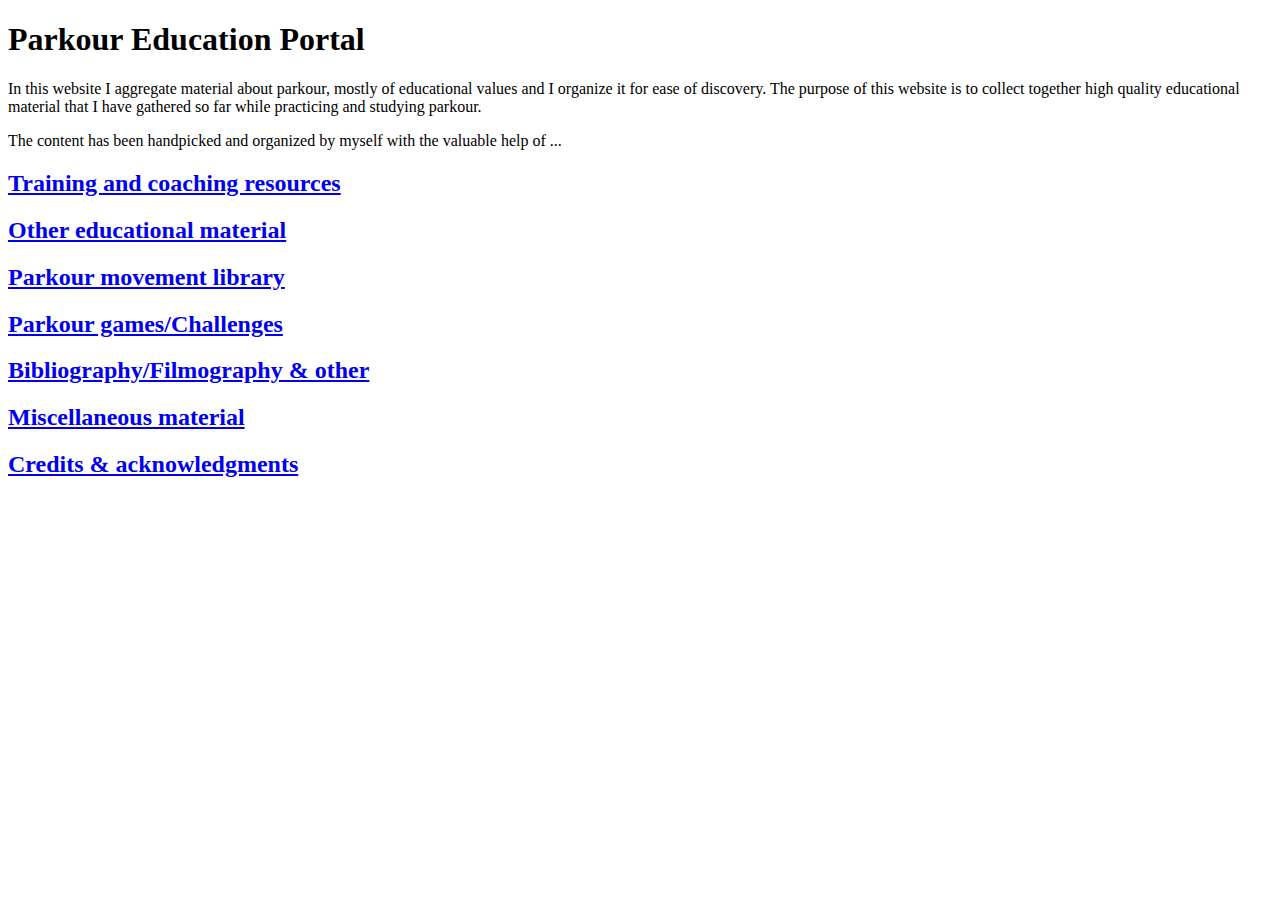
==== index.html @ c6c58deb "test of subpage" ====
<!DOCTYPE html>

<html lang="en" dir="ltr">
<head>
  <title>Parkour Education</title>
  <meta charset="utf-8">
  <link rel="stylesheet" href="style.css">
  <meta name="viewport" content="width=device-width, initial-scale=1.0">
</head>
<body>
  <section>
    <h1>Parkour Education Portal</h1>
  </section>
  <section>
    <p>In this website I aggregate material about parkour, mostly of educational values and I organize it for ease of discovery. The purpose of this website is to collect together high quality educational material that I have gathered so far while practicing and studying parkour.</p>
    <p>The content has been handpicked and organized by myself with the valuable help of ...</p>

  </section>
  <section>
    <h2> <a href="training_coathcing_material.html">Training and coaching resources</a> </h2>
    <h2> <a href="other_educational_material.html">Other educational material</a> </h2>
    <h2> <a href="Parkour moves pages/parkour_moves.html">Parkour movement library</a> </h2>
    <h2> <a href="parkour_games.html">Parkour games/Challenges</a> </h2>
    <h2> <a href="bibliography_etc.html">Bibliography/Filmography & other</a> </h2>
    <h2> <a href="misc.html">Miscellaneous material</a> </h2>
    <h2> <a href="credits.html">Credits & acknowledgments</a> </h2>
  </section>
</body>
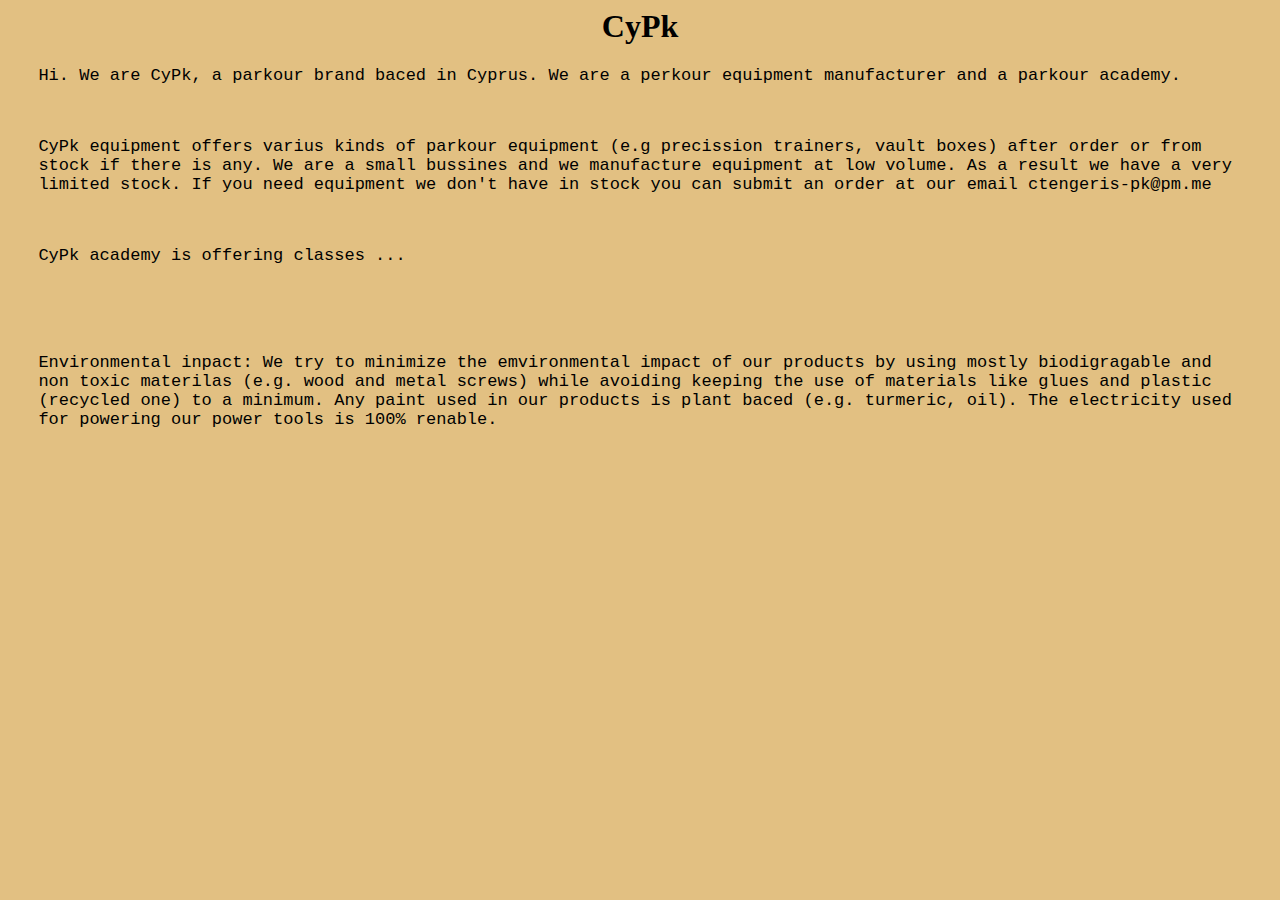
==== commit 75d90afa: "Add files via upload" ====
--- a/index.html
+++ b/index.html
@@ -1,28 +1,22 @@
-<!DOCTYPE html>
-
 <html lang="en" dir="ltr">
 <head>
-  <title>Parkour Education</title>
+  <title>CyPk equipment</title>
   <meta charset="utf-8">
   <link rel="stylesheet" href="style.css">
   <meta name="viewport" content="width=device-width, initial-scale=1.0">
 </head>
-<body>
-  <section>
-    <h1>Parkour Education Portal</h1>
-  </section>
-  <section>
-    <p>In this website I aggregate material about parkour, mostly of educational values and I organize it for ease of discovery. The purpose of this website is to collect together high quality educational material that I have gathered so far while practicing and studying parkour.</p>
-    <p>The content has been handpicked and organized by myself with the valuable help of ...</p>
 
-  </section>
-  <section>
-    <h2> <a href="training_coathcing_material.html">Training and coaching resources</a> </h2>
-    <h2> <a href="other_educational_material.html">Other educational material</a> </h2>
-    <h2> <a href="Parkour moves pages/parkour_moves.html">Parkour movement library</a> </h2>
-    <h2> <a href="parkour_games.html">Parkour games/Challenges</a> </h2>
-    <h2> <a href="bibliography_etc.html">Bibliography/Filmography & other</a> </h2>
-    <h2> <a href="misc.html">Miscellaneous material</a> </h2>
-    <h2> <a href="credits.html">Credits & acknowledgments</a> </h2>
-  </section>
-</body>
+<body class="productPagesTheme">
+<h1>CyPk</h1>
+<p>Hi. We are CyPk, a parkour brand baced in Cyprus. We are a perkour equipment manufacturer and a parkour academy.</p>
+<br>
+<p>CyPk equipment offers varius kinds of parkour equipment (e.g precission trainers, vault boxes) after order or from stock if there is any. We are a small bussines and we manufacture equipment at low volume. As a result we have a very limited stock. If you need equipment we don't have in stock you can submit an order at our email ctengeris-pk@pm.me</p>
+<br>
+<p>CyPk academy is offering classes ...</p>
+<br><br><br>
+<p>Environmental inpact: We try to minimize the emvironmental impact  of our products by using mostly biodigragable and non toxic materilas (e.g. wood and metal screws) while avoiding keeping the use of materials like glues and plastic (recycled one) to a minimum. Any paint used in our products is plant baced (e.g. turmeric, oil). The electricity used for powering our power tools is 100% renable.</p>
+
+
+
+
+</body>--- a/style.css
+++ b/style.css
@@ -0,0 +1,208 @@
+*{
+  /* margin: 5%; */
+  padding: 0;
+}
+
+body{
+  background-color: white;
+  margin-left: 3%;
+  margin-right: 3%;
+  font-family: Courier;
+  h1{
+    font-family: fantasy;
+  }
+}
+/* Page Themes */
+.productPagesTheme{
+  background-color: rgba(221, 181, 107, 0.849);
+  p{
+    font-size: 17px;
+  }
+}
+.homeworkPagesTheme{
+  background-color: rgba(146, 146, 146, 0.849);
+  p{
+    font-size: 17px;
+  }
+}
+
+section{
+  padding-bottom: 20px;
+}
+
+section .title{
+  font-size: 32px;
+}
+
+li{
+  margin-left: 25px;
+}
+
+a{
+  color:green;
+  text-decoration: none;
+  margin: 0px;
+}
+a:hover {
+  text-decoration:underline;
+}
+
+h1{
+  text-align: center;
+}
+
+video {
+  width:90%;
+  padding-top: 11px;
+  display: block;  /* This and next line to center the video environment */
+  margin: auto;
+}
+.center{
+ text-align: center;
+}
+
+/* To include video from local files */
+.videoWrapper{
+  margin: 0 auto;
+  width: 90%;
+  padding-bottom: 10px;
+  padding-top: 10px;
+  max-width: 1200px;
+  max-height: 660px;
+}
+
+.videoWrapper_mini{
+  margin: 0 auto;
+  width: 50%;
+  padding-bottom: 10px;
+  padding-top: 10px;
+  max-width: 1200px;
+  max-height: 660px;
+}
+
+/* To embed video from online soures (youtube) */
+.iframeWrapper{
+  position: relative;
+  display: block;
+  width: 100%;
+  /* padding: 0; */
+  /* overflow: hidden; */
+  /* height: 0px; */
+  padding-bottom: 53%;
+  /* Depends on the aspect ration that needs to be dispayed */
+  padding-top: 25px;
+  content: "";
+  box-sizing: border-box;
+  max-width: 1200px;
+  max-height: 660px;
+
+  iframe{
+    position: absolute;
+    left: 0px;
+    top: 0px;
+    right: 0px;
+    bottom: 0px;
+    border: 0;
+    height: 100%;
+    width: 100%;
+    max-width: 1200px;
+    max-height: 660px;
+  }
+
+}
+
+iframe{
+  border: none;
+  /* allowfullscreen: true; */
+}
+
+/* Images for list of links*/
+.itemContainer{
+  /* margin-left: 5%; */
+  background-color: lightgray;
+  margin-top: 20px;
+  margin-bottom: 20px;
+  /* width: 80%; */
+  min-height: 176px;             /*min pic height+2*border*/
+  border-radius: 15px;           /* To avoid sharp corners */
+  img{
+    width: 300px;
+    height: 170px;
+    float: left;
+    border-radius: 15px;
+    border: 3px solid red;
+    margin-right: 21px;
+  }
+}
+
+.itemText{
+  h2{
+    font-size: 41px;
+    padding: 3px;
+  }
+  p{
+    font-size: 17px;
+    padding: 3px;
+  }
+}
+
+.itemContainer4Book{
+  background-color: lightgray;
+  margin-top: 20px;
+  margin-bottom: 20px;
+  min-height: 300px;             /*min pic height+2*border*/
+  border-radius: 15px;           /* To avoid sharp corners */
+  height: 456px;
+  img{
+    width: 300px;
+    height: 450px;
+    float: left;
+    border-radius: 15px;
+    border: 3px solid lightgreen;
+    margin-right: 21px;
+  }
+}
+
+span{
+  margin: 0px;
+}
+
+span.disclaimer {
+    color:#ff0000;
+    font-weight:bold;
+    background-color: gray;
+}
+
+span.emphasis{
+  font-weight:bold;
+}
+
+.games{
+  h3{
+  font-size: 32px;
+  text-align: center;
+  }
+}
+
+.apkItems{
+  background-color: lightgray;
+  padding-right: 0px;
+  padding-left: 0px;
+  /* margin-left: 10px; */
+  margin-right: 10px;
+}
+
+.column_fl_360p {
+  float: left;
+  width: 50%;
+  min-width: 360px;
+}
+
+.columnVid_fl_360p {
+  display: inline-block;
+  width: 48%;
+  min-width: 360px;
+  margin-right: 20px;
+  text-align: center;
+  align-content: center;
+}
